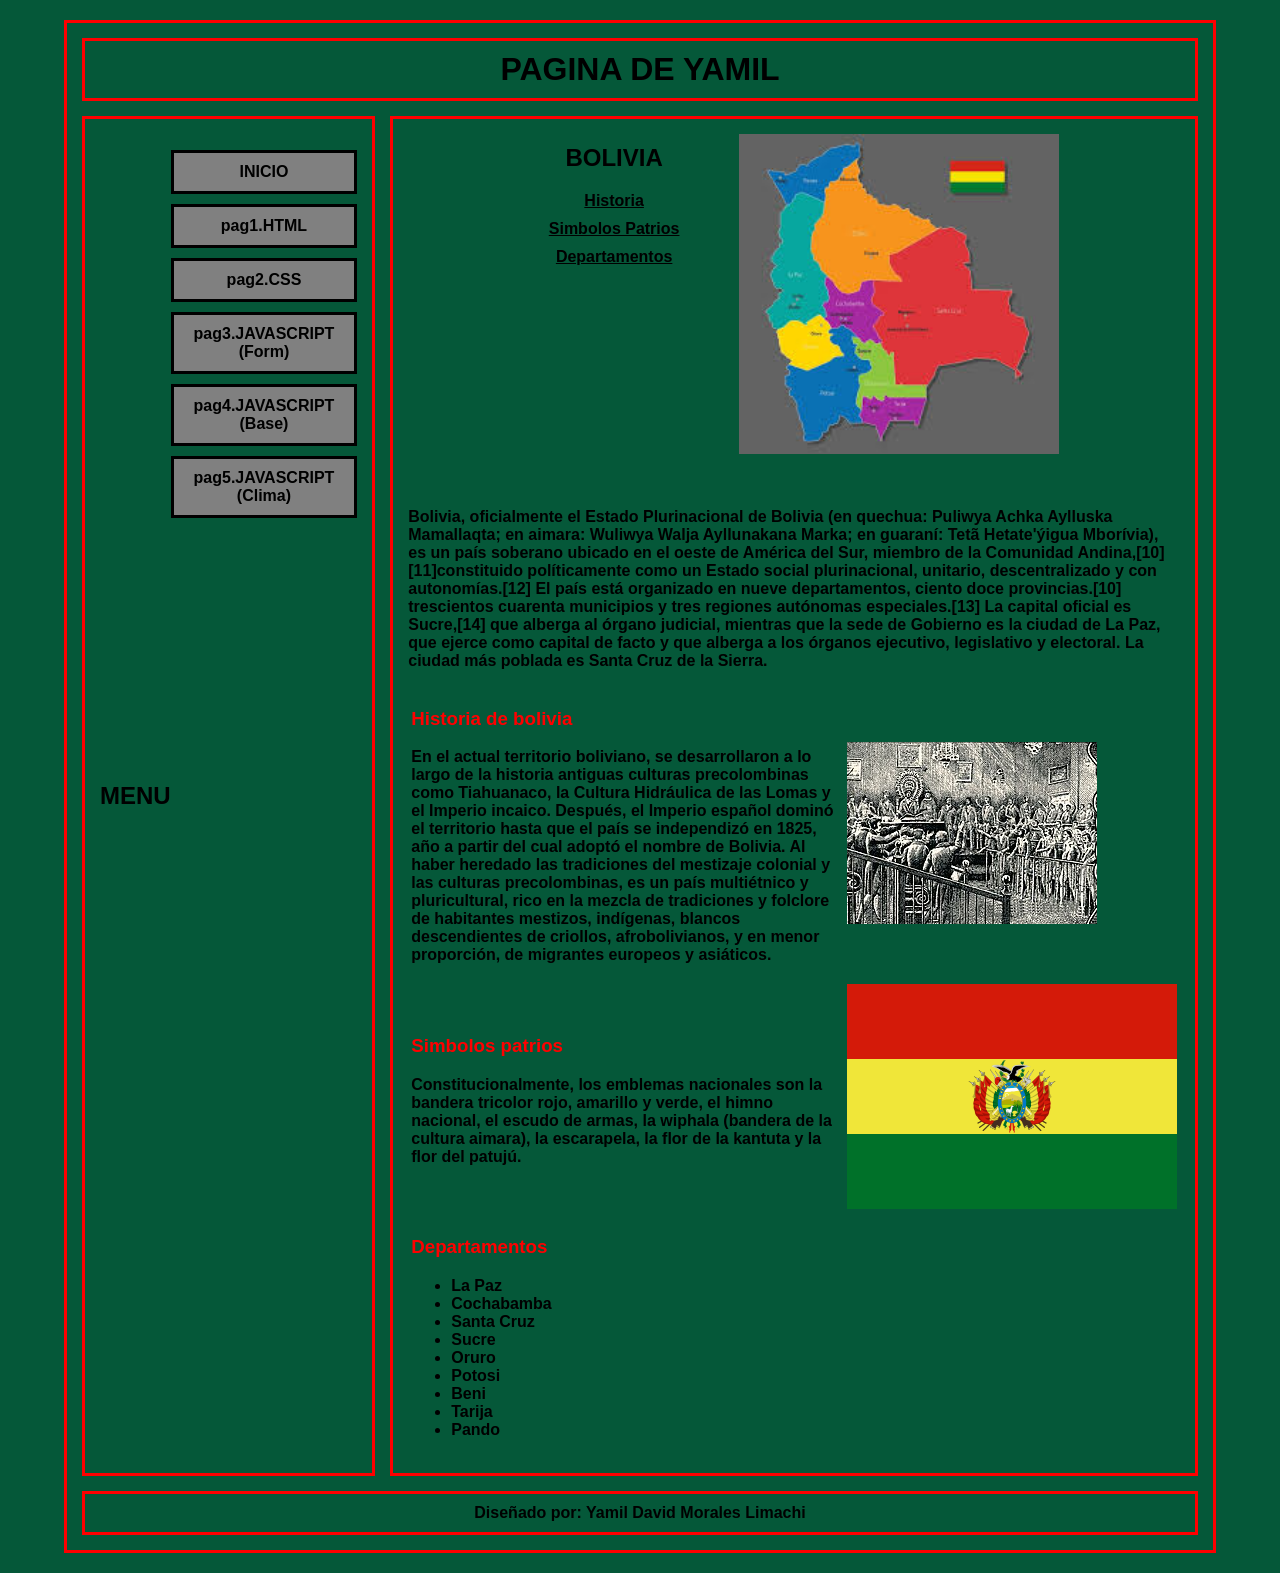
==== pags/pag1.html @ 9589184b "Add files via upload" ====
<!DOCTYPE html>
<html lang="es">
<head>
    <meta charset="UTF-8">
    <meta name="viewport" content="width=device-width, initial-scale=1.0">
    <title>Proyecto</title>
    <link rel="stylesheet" href="../css/estilo.css">
    <link rel="stylesheet" href="../css/pag1.css">
</head>
<body>
    <div class="padre">
        <header class="cabeza">
            <h1>PAGINA DE YAMIL</h1>
        </header>
        <div class="hijo">
            <nav class="menu">
            <h2>MENU</h2>
            <ul>
                <li><a href="../index.html">INICIO</a></li>
                <li><a href="../pags/pag1.html">pag1.HTML</a></li>
                <li><a href="../pags/pag2.html">pag2.CSS</a></li>
                <li><a href="../pags/pag3.html">pag3.JAVASCRIPT (Form)</a></li>
                <li><a href="../pags/pag4.html">pag4.JAVASCRIPT (Base)</a></li>
                <li><a href="../pags/pag5.html">pag5.JAVASCRIPT (Clima)</a></li>
            </ul>
            </nav>
            <section class="principal">
                <div class="cont1">
                    <div class="html">
                        <h1>BOLIVIA</h1>
                        <ul>
                            <li><a href="#a">Historia</a></li>
                            <li><a href="#b">Simbolos Patrios</a></li>
                            <li><a href="#c">Departamentos</a></li>
                        </ul>
                    </div>
                    <img src="../imags/p.jpg" alt="">
                </div>
                <br>
                <p>Bolivia, oficialmente el Estado Plurinacional de Bolivia (en quechua: Puliwya Achka Aylluska Mamallaqta; en aimara: Wuliwya Walja Ayllunakana Marka; en guaraní: Tetã Hetate'ýigua Mborívia), es un país soberano ubicado en el oeste de América del Sur, miembro de la Comunidad Andina,[10][11]constituido políticamente como un Estado social plurinacional, unitario, descentralizado y con autonomías.[12] El país está organizado en nueve departamentos, ciento doce provincias.[10] trescientos cuarenta municipios y tres regiones autónomas especiales.[13] La capital oficial es Sucre,[14] que alberga al órgano judicial, mientras que la sede de Gobierno es la ciudad de La Paz, que ejerce como capital de facto y que alberga a los órganos ejecutivo, legislativo y electoral. La ciudad más poblada es Santa Cruz de la Sierra.</p>
                <table>
                    <tr>
                        <td>
                            <h3 id="a">Historia de bolivia</h3>
                            <p>En el actual territorio boliviano, se desarrollaron a lo largo de la historia antiguas culturas precolombinas como Tiahuanaco, la Cultura Hidráulica de las Lomas y el Imperio incaico. Después, el Imperio español dominó el territorio hasta que el país se independizó en 1825, año a partir del cual adoptó el nombre de Bolivia. Al haber heredado las tradiciones del mestizaje colonial y las culturas precolombinas, es un país multiétnico y pluricultural, rico en la mezcla de tradiciones y folclore de habitantes mestizos, indígenas, blancos descendientes de criollos, afrobolivianos, y en menor proporción, de migrantes europeos y asiáticos.</p>
                        </td>
                        <td>
                            <img src="../imags/a.jpg" alt="">
                        </td>
                    </tr>
                    <tr>
                        <td>
                            <h3 id="b">Simbolos patrios</h3>
                            <p>Constitucionalmente, los emblemas nacionales son la bandera tricolor rojo, amarillo y verde, el himno nacional, el escudo de armas, la wiphala (bandera de la cultura aimara), la escarapela, la flor de la kantuta y la flor del patujú.</p>
                        </td>
                        <td>
                            <img src="../imags/b1.png" alt="">
                        </td>
                    </tr>
                    <tr>
                        <td>
                            <h3 id="c">Departamentos</h3>
                            <ul>
                                <li>La Paz</li>
                                <li>Cochabamba</li>
                                <li>Santa Cruz</li>
                                <li>Sucre</li>
                                <li>Oruro</li>
                                <li>Potosi</li>
                                <li>Beni</li>
                                <li>Tarija</li>
                                <li>Pando</li>
                            </ul>
                        </td>
                    </tr>
                </table>
                
            </section>
        </div>
        
        <footer>
            <p>Diseñado por: Yamil  David Morales Limachi</p>
        </footer>
    </div>
</body>
</html>
---- css/estilo.css ----
body{
    background-color: rgb(5, 88, 57);
    font-family: Arial, Helvetica, sans-serif;
    margin: 20px;
    font-weight: bold; 
}
.padre{
    border: solid;
    border-color: red;
    padding: 15px;
    width: 90%;
    margin: auto;

}
header{
    text-align: center;
    border: solid;
    border-color: red;
    padding: 10px;
    margin-bottom: 15px;
}
header h1{
    margin: 0;
}
.hijo{
    display: flex;
    gap: 15px;
    margin-bottom: 15px;
}
.menu{
    border: solid;
    border-color: red;
    width: 25%;
    padding: 15px;
    display: flex;
}
.menu h2{
    text-align: center;
    margin: auto;
}
.menu ul{
    list-style: none;
    padding: 0;
}
.menu li{
    margin-bottom: 10px;
}
.menu a{
    text-decoration: none;
    background-color: grey;
    display: block;
    color: black;
    text-align: center;
    padding: 10px;
    border: solid;
}
.principal{
    border: solid;
    border-color: red;
    width: 75%;
    padding: 15px;
}
.principal h1{
    text-align: center;
    padding: 10px;
    margin: 0;
}
.cont{
    padding: 20px;
}
footer{
    border: solid;
    border-color: red;
    text-align: center;
    padding: 10px;
}
footer p{
    margin: 0;
}
---- css/pag1.css ----
.cont1{
    display: flex;
    justify-content: center;
    gap: 40px;
    margin-bottom: 20px;
}
.cont1 img{
    max-width: 320px;
    width: 100%;
    display: block;
}
.html ul{
    text-align: center;
    list-style: none;
    padding: 0;
    margin: 10px;
}
.html li{
    margin-bottom: 10px;
}
.html a{
    color: black;
    text-align: center;
    padding: 10px;
}
table h3{
    color: red;
}
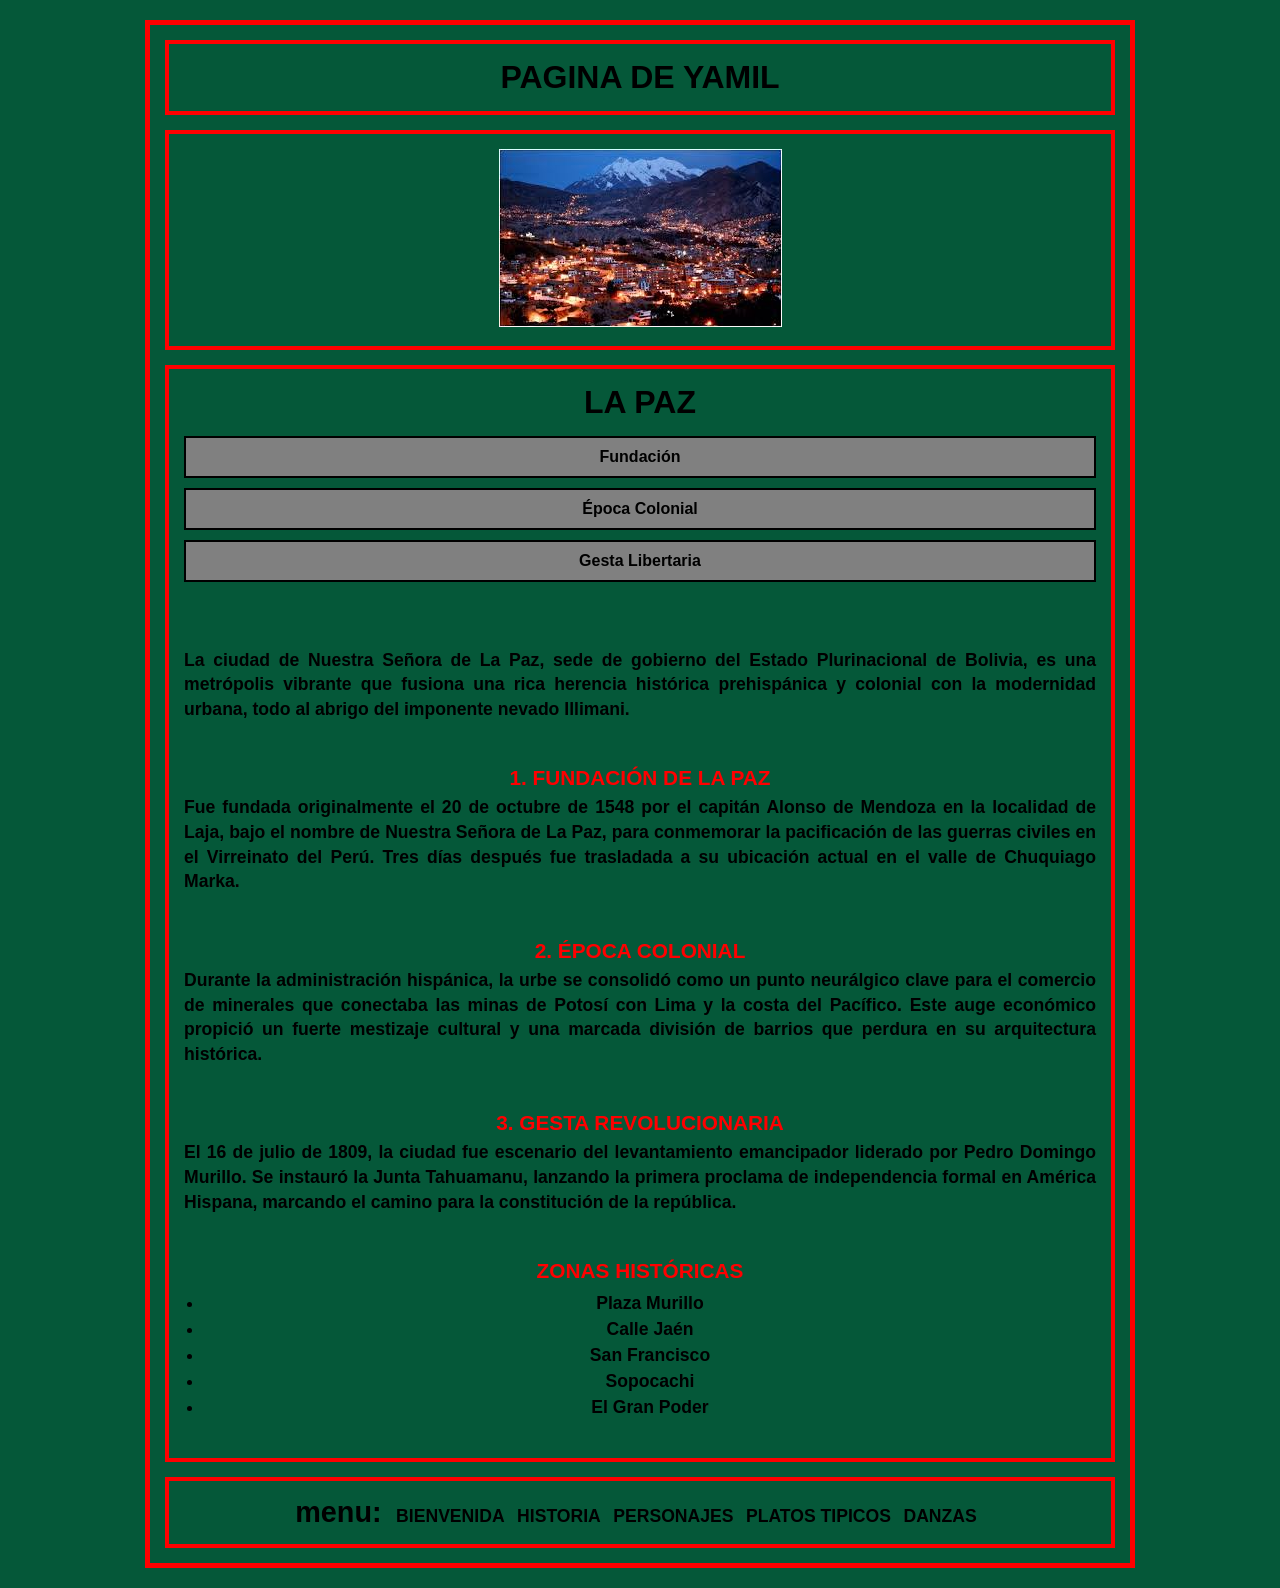
==== commit e7e0c53d: "Add files via upload" ====
--- a/pags/pag1.html
+++ b/pags/pag1.html
@@ -3,84 +3,81 @@
 <head>
     <meta charset="UTF-8">
     <meta name="viewport" content="width=device-width, initial-scale=1.0">
-    <title>Proyecto</title>
+    <title>Historia</title>
     <link rel="stylesheet" href="../css/estilo.css">
     <link rel="stylesheet" href="../css/pag1.css">
 </head>
 <body>
     <div class="padre">
-        <header class="cabeza">
+
+        <header class="bloque">
             <h1>PAGINA DE YAMIL</h1>
         </header>
-        <div class="hijo">
-            <nav class="menu">
-            <h2>MENU</h2>
-            <ul>
-                <li><a href="../index.html">INICIO</a></li>
-                <li><a href="../pags/pag1.html">pag1.HTML</a></li>
-                <li><a href="../pags/pag2.html">pag2.CSS</a></li>
-                <li><a href="../pags/pag3.html">pag3.JAVASCRIPT (Form)</a></li>
-                <li><a href="../pags/pag4.html">pag4.JAVASCRIPT (Base)</a></li>
-                <li><a href="../pags/pag5.html">pag5.JAVASCRIPT (Clima)</a></li>
+
+        <div class="bloque">
+            <img src="../imgs/ban.jfif" alt="">
+        </div>
+
+        <section class="bloque">
+            <div class="cont1">
+                <div class="html">
+                    <h1>LA PAZ</h1>
+                    <ul>
+                        <li><a href="#fundacion">Fundación</a></li>
+                        <li><a href="#colonia">Época Colonial</a></li>
+                        <li><a href="#revolucion">Gesta Libertaria</a></li>
+                    </ul>
+                </div>
+            </div>
+
+            <br>
+            <p >La ciudad de Nuestra Señora de La Paz, sede de gobierno del Estado Plurinacional de Bolivia, es una metrópolis vibrante que fusiona una rica herencia histórica prehispánica y colonial con la modernidad urbana, todo al abrigo del imponente nevado Illimani.</p>
+
+            <table>
+                <tr>
+                    <td>
+                        <h3 id="fundacion">1. Fundación de La Paz</h3>
+                        <p>Fue fundada originalmente el 20 de octubre de 1548 por el capitán Alonso de Mendoza en la localidad de Laja, bajo el nombre de Nuestra Señora de La Paz, para conmemorar la pacificación de las guerras civiles en el Virreinato del Perú. Tres días después fue trasladada a su ubicación actual en el valle de Chuquiago Marka.</p>
+                    </td>
+                </tr>
+                <tr>
+                    <td>
+                        <h3 id="colonia">2. Época Colonial</h3>
+                        <p>Durante la administración hispánica, la urbe se consolidó como un punto neurálgico clave para el comercio de minerales que conectaba las minas de Potosí con Lima y la costa del Pacífico. Este auge económico propició un fuerte mestizaje cultural y una marcada división de barrios que perdura en su arquitectura histórica.</p>
+                    </td>
+                </tr>
+                <tr>
+                    <td>
+                        <h3 id="revolucion">3. Gesta Revolucionaria</h3>
+                        <p>El 16 de julio de 1809, la ciudad fue escenario del levantamiento emancipador liderado por Pedro Domingo Murillo. Se instauró la Junta Tahuamanu, lanzando la primera proclama de independencia formal en América Hispana, marcando el camino para la constitución de la república.</p>
+                    </td>
+                </tr>
+                <tr>
+                    <td>
+                        <h3>Zonas Históricas</h3>
+                        <ul>
+                            <li>Plaza Murillo</li>
+                            <li>Calle Jaén</li>
+                            <li>San Francisco</li>
+                            <li>Sopocachi</li>
+                            <li>El Gran Poder</li>
+                        </ul>
+                    </td>
+                </tr>
+            </table>
+        </section>
+
+        <footer class="bloque">
+            <h2>MENU:</h2>
+            <ul class="enlaces">
+                <li><a href="../index.html">BIENVENIDA</a></li>
+                <li><a href="../pags/pag1.html">HISTORIA</a></li>
+                <li><a href="../pags/pag2.html">PERSONAJES</a></li>
+                <li><a href="../pags/pag3.html">PLATOS TIPICOS</a></li>
+                <li><a href="../pags/pag4.html">DANZAS</a></li>
             </ul>
-            </nav>
-            <section class="principal">
-                <div class="cont1">
-                    <div class="html">
-                        <h1>BOLIVIA</h1>
-                        <ul>
-                            <li><a href="#a">Historia</a></li>
-                            <li><a href="#b">Simbolos Patrios</a></li>
-                            <li><a href="#c">Departamentos</a></li>
-                        </ul>
-                    </div>
-                    <img src="../imags/p.jpg" alt="">
-                </div>
-                <br>
-                <p>Bolivia, oficialmente el Estado Plurinacional de Bolivia (en quechua: Puliwya Achka Aylluska Mamallaqta; en aimara: Wuliwya Walja Ayllunakana Marka; en guaraní: Tetã Hetate'ýigua Mborívia), es un país soberano ubicado en el oeste de América del Sur, miembro de la Comunidad Andina,[10][11]constituido políticamente como un Estado social plurinacional, unitario, descentralizado y con autonomías.[12] El país está organizado en nueve departamentos, ciento doce provincias.[10] trescientos cuarenta municipios y tres regiones autónomas especiales.[13] La capital oficial es Sucre,[14] que alberga al órgano judicial, mientras que la sede de Gobierno es la ciudad de La Paz, que ejerce como capital de facto y que alberga a los órganos ejecutivo, legislativo y electoral. La ciudad más poblada es Santa Cruz de la Sierra.</p>
-                <table>
-                    <tr>
-                        <td>
-                            <h3 id="a">Historia de bolivia</h3>
-                            <p>En el actual territorio boliviano, se desarrollaron a lo largo de la historia antiguas culturas precolombinas como Tiahuanaco, la Cultura Hidráulica de las Lomas y el Imperio incaico. Después, el Imperio español dominó el territorio hasta que el país se independizó en 1825, año a partir del cual adoptó el nombre de Bolivia. Al haber heredado las tradiciones del mestizaje colonial y las culturas precolombinas, es un país multiétnico y pluricultural, rico en la mezcla de tradiciones y folclore de habitantes mestizos, indígenas, blancos descendientes de criollos, afrobolivianos, y en menor proporción, de migrantes europeos y asiáticos.</p>
-                        </td>
-                        <td>
-                            <img src="../imags/a.jpg" alt="">
-                        </td>
-                    </tr>
-                    <tr>
-                        <td>
-                            <h3 id="b">Simbolos patrios</h3>
-                            <p>Constitucionalmente, los emblemas nacionales son la bandera tricolor rojo, amarillo y verde, el himno nacional, el escudo de armas, la wiphala (bandera de la cultura aimara), la escarapela, la flor de la kantuta y la flor del patujú.</p>
-                        </td>
-                        <td>
-                            <img src="../imags/b1.png" alt="">
-                        </td>
-                    </tr>
-                    <tr>
-                        <td>
-                            <h3 id="c">Departamentos</h3>
-                            <ul>
-                                <li>La Paz</li>
-                                <li>Cochabamba</li>
-                                <li>Santa Cruz</li>
-                                <li>Sucre</li>
-                                <li>Oruro</li>
-                                <li>Potosi</li>
-                                <li>Beni</li>
-                                <li>Tarija</li>
-                                <li>Pando</li>
-                            </ul>
-                        </td>
-                    </tr>
-                </table>
-                
-            </section>
-        </div>
-        
-        <footer>
-            <p>Diseñado por: Yamil  David Morales Limachi</p>
         </footer>
+
     </div>
 </body>
 </html>
--- a/css/estilo.css
+++ b/css/estilo.css
@@ -1,80 +1,80 @@
-body{
+body {
     background-color: rgb(5, 88, 57);
-    font-family: Arial, Helvetica, sans-serif;
+    font-family: 'Arial Black', Arial, sans-serif;
     margin: 20px;
-    font-weight: bold; 
+    padding: 0;
+    box-sizing: border-box;
+    font-weight: bold;
 }
-.padre{
-    border: solid;
-    border-color: red;
+.padre {
+    max-width: 950px;
+    margin: 0 auto;
+    border: 5px solid red;
     padding: 15px;
-    width: 90%;
-    margin: auto;
+    display: flex;
+    flex-direction: column;
+    gap: 15px;
+}
 
+.bloque {
+    border: 4px solid red;
+    padding: 15px;
+    text-align: center;
+    color: #000000;
 }
-header{
-    text-align: center;
-    border: solid;
-    border-color: red;
-    padding: 10px;
-    margin-bottom: 15px;
+
+.bloque h1 {
+    margin: 0;
+    font-size: 2rem;
+    text-transform: uppercase;
 }
-header h1{
+
+.bloque h2 {
+    margin: 15px 0;
+    font-size: 1.3rem;
+    text-transform: lowercase;
+}
+
+.bloque h2:first-child {
+    display: inline;
+    font-size: 1.8rem;
+    margin-right: 10px;
+}
+.texto {
+    text-align: left;
+}
+
+.texto p {
+    font-family: Arial, sans-serif;
+    margin-bottom: 10px;
+    font-size: 1.1rem;
+}
+
+.enlaces {
+    display: inline;
+    list-style: none;
+    padding: 0;
     margin: 0;
 }
-.hijo{
-    display: flex;
-    gap: 15px;
+
+.enlaces li {
+    display: inline;
+    font-size: 1.1rem;
+    margin-right: 8px;
+}
+
+.enlaces a {
+    color: #000000;
+    text-decoration: none;
+}
+
+.enlaces a:hover {
+    text-decoration: underline;
+}
+p {
+    font-family: Arial, sans-serif;
+    text-align: justify;
+    font-size: 1.1rem;
+    line-height: 1.4;
     margin-bottom: 15px;
-}
-.menu{
-    border: solid;
-    border-color: red;
-    width: 25%;
-    padding: 15px;
-    display: flex;
-}
-.menu h2{
-    text-align: center;
-    margin: auto;
-}
-.menu ul{
-    list-style: none;
-    padding: 0;
-}
-.menu li{
-    margin-bottom: 10px;
-}
-.menu a{
-    text-decoration: none;
-    background-color: grey;
-    display: block;
-    color: black;
-    text-align: center;
-    padding: 10px;
-    border: solid;
-}
-.principal{
-    border: solid;
-    border-color: red;
-    width: 75%;
-    padding: 15px;
-}
-.principal h1{
-    text-align: center;
-    padding: 10px;
-    margin: 0;
-}
-.cont{
-    padding: 20px;
-}
-footer{
-    border: solid;
-    border-color: red;
-    text-align: center;
-    padding: 10px;
-}
-footer p{
-    margin: 0;
-}
-    +}
--- a/css/pag1.css
+++ b/css/pag1.css
@@ -1,28 +1,74 @@
-.cont1{
+.cont1 {
     display: flex;
     justify-content: center;
-    gap: 40px;
     margin-bottom: 20px;
 }
-.cont1 img{
-    max-width: 320px;
+
+.html {
+    text-align: center;
     width: 100%;
-    display: block;
 }
-.html ul{
-    text-align: center;
+
+.html h1 {
+    font-size: 2rem;
+    margin-bottom: 15px;
+}
+
+.html ul {
     list-style: none;
     padding: 0;
-    margin: 10px;
+    margin: 0;
 }
-.html li{
+
+.html li {
     margin-bottom: 10px;
 }
-.html a{
-    color: black;
+
+.html a {
+    color: #000000;
     text-align: center;
     padding: 10px;
+    font-weight: bold;
+    text-decoration: none;
+    background-color: grey;
+    display: block;
+    border: 2px solid #000000;
 }
-table h3{
+
+table {
+    width: 100%;
+    border-collapse: collapse;
+    margin-top: 15px;
+}
+
+table td {
+    padding: 15px 0;
+    vertical-align: top;
+}
+
+table h3 {
     color: red;
+    font-size: 1.3rem;
+    margin-top: 15px;
+    margin-bottom: 5px;
+    text-transform: uppercase;
 }
+
+table p {
+    font-family: Arial, sans-serif;
+    font-size: 1.1rem;
+    line-height: 1.4;
+    margin: 0;
+    text-align: justify;
+}
+
+table ul {
+    margin: 10px 0;
+    padding-left: 20px;
+}
+
+table li {
+    font-family: Arial, sans-serif;
+    font-size: 1.1rem;
+    margin-bottom: 5px;
+}
